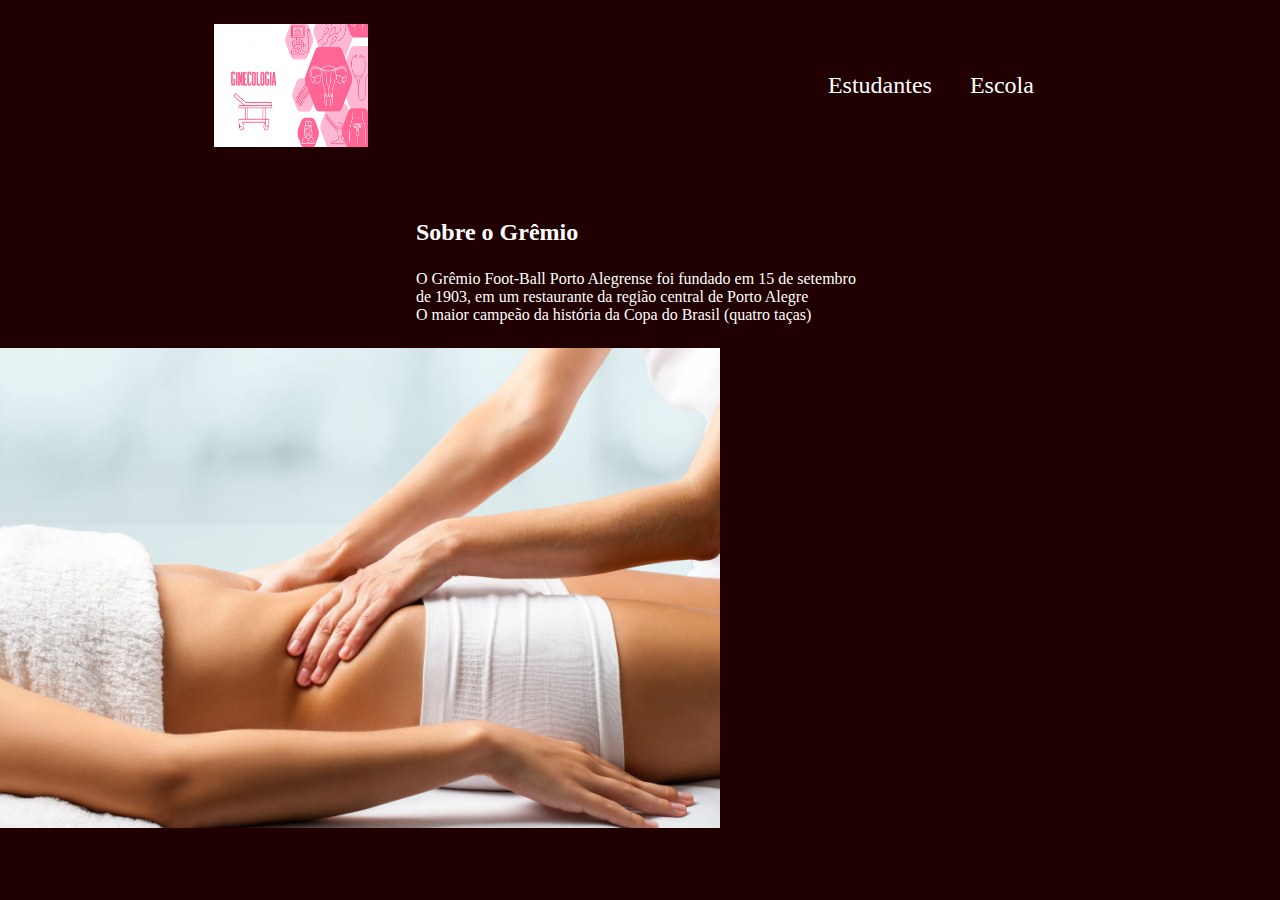
==== index.html @ 7a46d3b6 "Update index.html" ====
<!DOCTYPE html>
<html lang="en">
<head>
  <meta charset="UTF-8">
  <meta http-equiv="X-UA-Compatible" content="IE=edge">
  <meta name="viewport" content="width=device-width, initial-scale=1.0">
  <title>Document</title>
  <link rel="stylesheet" href="style.css">
</head>
<body>
  <header class="cabecalho">
    <img class="cabecalho-imagem" src="gineco.png">
      <ul class="cabecalho-lista-item">
        <li class="cabecalho-lista-item">Estudantes</li>
        <li class="cabecalho-lista-item">Escola</li>
      </ul>
  </header>
  <section class="escola">
     <div class="escola-conteudo">
       <h2 class="escola-titulo">Sobre o Grêmio</h2>
      <p class="escola-texto-um">O Grêmio Foot-Ball Porto Alegrense foi fundado em 15 de setembro de 1903, em um restaurante da região central de Porto Alegre</p>
      <p class="escola-texto-dois">O maior campeão da história da Copa do Brasil (quatro taças)</p>
     </div>
  </section>

</body>
</html>

<img src="terapia-pelvica.png" alt="Ginecologia pélvica">
<img class="escola-imagem" src=
---- style.css ----
body {
    background-color: #200000;
    color: white;
}

.cabecalho-imagem {
    width: 12%;
}

.cabecalho {
    background-color: #200000;
    color: white;
    display: flex;
    justify-content: space-around;
    padding: 24px 0;
}

.cabecalho-lista-item {
    display: inline-block;
    margin: 0 016px;
    padding: 24px 0;
    font-size: 24px;
}

* {
    margin: 0;
    padding: 0;
}

escola.imagem {
    width: 25%;

}

.escola {
    background-image: linear-gradient(#200000,#200000);
    color: white;
    display: flex;
    justify-content: center;
    align-items: center;
    padding: 24px 0;
}

.escola-conteudo {
    width: 35%;
}

.escola-titulo {
    padding: 24px 0;
}
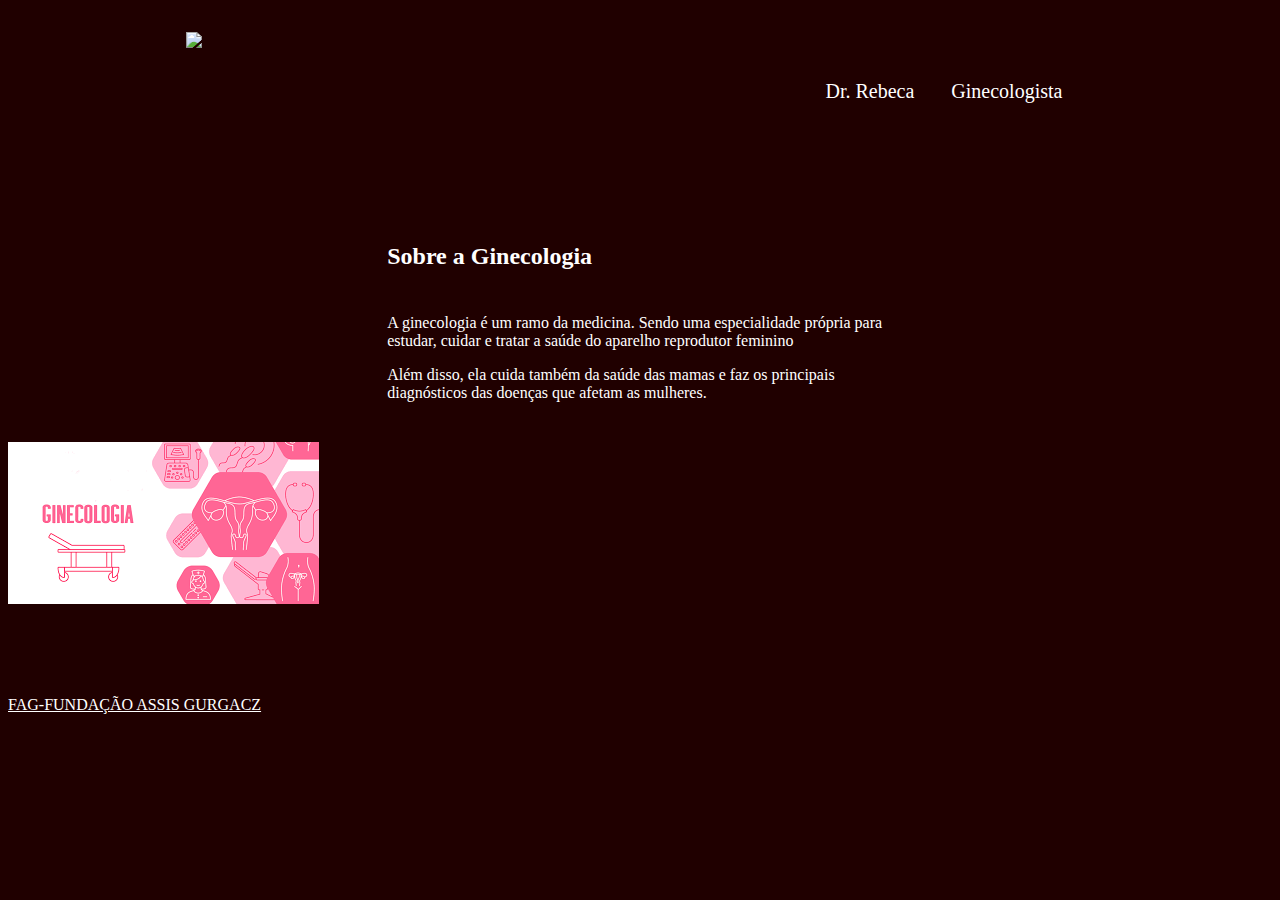
==== commit dfc0e6b4: "Update index.html" ====
--- a/index.html
+++ b/index.html
@@ -9,22 +9,23 @@
 </head>
 <body>
   <header class="cabecalho">
-    <img class="cabecalho-imagem" src="gineco.png">
+    <img class="cabecalho-imagem" src="MED.jpg">
       <ul class="cabecalho-lista-item">
-        <li class="cabecalho-lista-item">Estudantes</li>
-        <li class="cabecalho-lista-item">Escola</li>
+        <li class="cabecalho-lista-item">Dr. Rebeca</li>
+        <li class="cabecalho-lista-item">Ginecologista</li>
       </ul>
   </header>
   <section class="escola">
      <div class="escola-conteudo">
-       <h2 class="escola-titulo">Sobre o Grêmio</h2>
-      <p class="escola-texto-um">O Grêmio Foot-Ball Porto Alegrense foi fundado em 15 de setembro de 1903, em um restaurante da região central de Porto Alegre</p>
-      <p class="escola-texto-dois">O maior campeão da história da Copa do Brasil (quatro taças)</p>
+       <h2 class="escola-titulo">Sobre a Ginecologia</h2>
+      <p class="escola-texto-um">A ginecologia é um ramo da medicina. Sendo uma especialidade própria para estudar, cuidar e tratar a saúde do aparelho reprodutor feminino</p>
+      <p class="escola-texto-dois">Além disso, ela cuida também da saúde das mamas e faz os principais diagnósticos das doenças que afetam as mulheres.</p>
      </div>
   </section>
 
 </body>
 </html>
 
-<img src="terapia-pelvica.png" alt="Ginecologia pélvica">
-<img class="escola-imagem" src=
+<img src="gineco.png" alt="Ginecologia">
+<img class="escola-imagem" src=>
+<h2 class="escola-titulo"></h2><a href="https://www.fag.edu.br/medicina">FAG-FUNDAÇÃO ASSIS GURGACZ</a> 
--- a/style.css
+++ b/style.css
@@ -4,7 +4,7 @@
 }
 
 .cabecalho-imagem {
-    width: 12%;
+    width: 20%;
 }
 
 .cabecalho {
@@ -19,12 +19,12 @@
     display: inline-block;
     margin: 0 016px;
     padding: 24px 0;
-    font-size: 24px;
+    font-size: 20px;
 }
 
 * {
-    margin: 0;
-    padding: 0;
+    margin: 3;
+    padding: 2;
 }
 
 escola.imagem {
@@ -42,9 +42,13 @@
 }
 
 .escola-conteudo {
-    width: 35%;
+    width: 40%;
 }
 
 .escola-titulo {
     padding: 24px 0;
 }
+
+a {
+    color: white;
+}
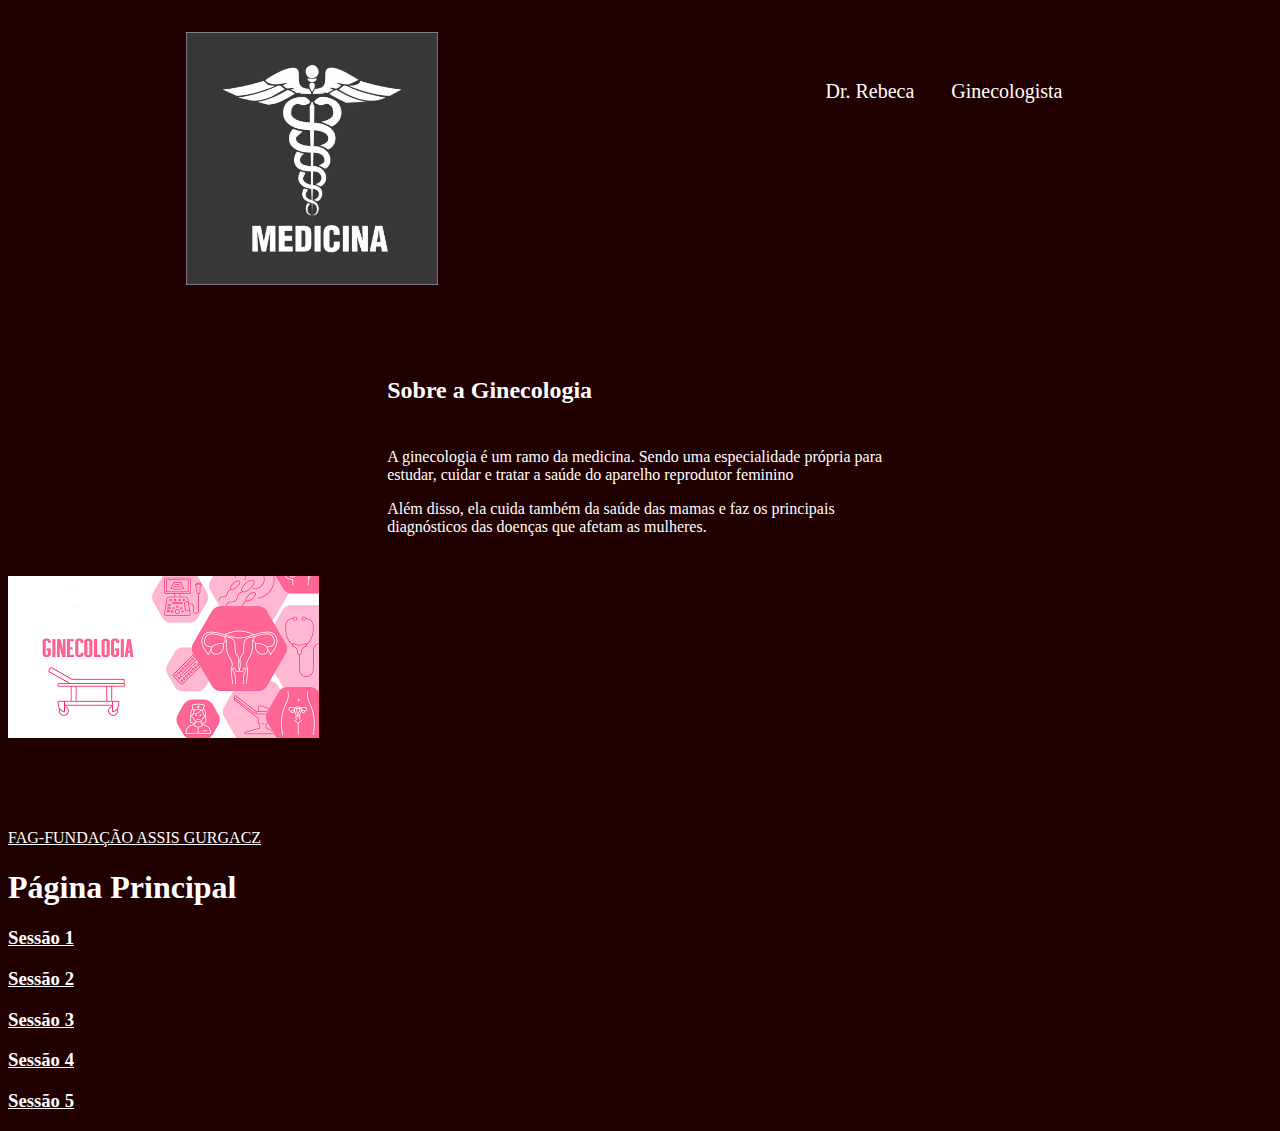
==== commit ea66d2e3: "Add files via upload" ====
--- a/index.html
+++ b/index.html
@@ -23,9 +23,17 @@
      </div>
   </section>
 
+  <img src="gineco.png" alt="Ginecologia">
+  <img class="escola-imagem" src=>
+  <h2 class="escola-titulo"></h2><a href="https://www.fag.edu.br/medicina">FAG-FUNDAÇÃO ASSIS GURGACZ</a> 
+
+  <h1>Página Principal</h1>
+  <h3><a href="sessao1.html"> Sessão 1</a><br>
+  <h3><a href="sessao1.html"> Sessão 2</a><br>
+  <h3><a href="sessao1.html"> Sessão 3</a><br>
+  <h3><a href="sessao1.html"> Sessão 4</a><br>
+  <h3><a href="sessao1.html"> Sessão 5</a><br></h3>
 </body>
 </html>
 
-<img src="gineco.png" alt="Ginecologia">
-<img class="escola-imagem" src=>
-<h2 class="escola-titulo"></h2><a href="https://www.fag.edu.br/medicina">FAG-FUNDAÇÃO ASSIS GURGACZ</a> 
+
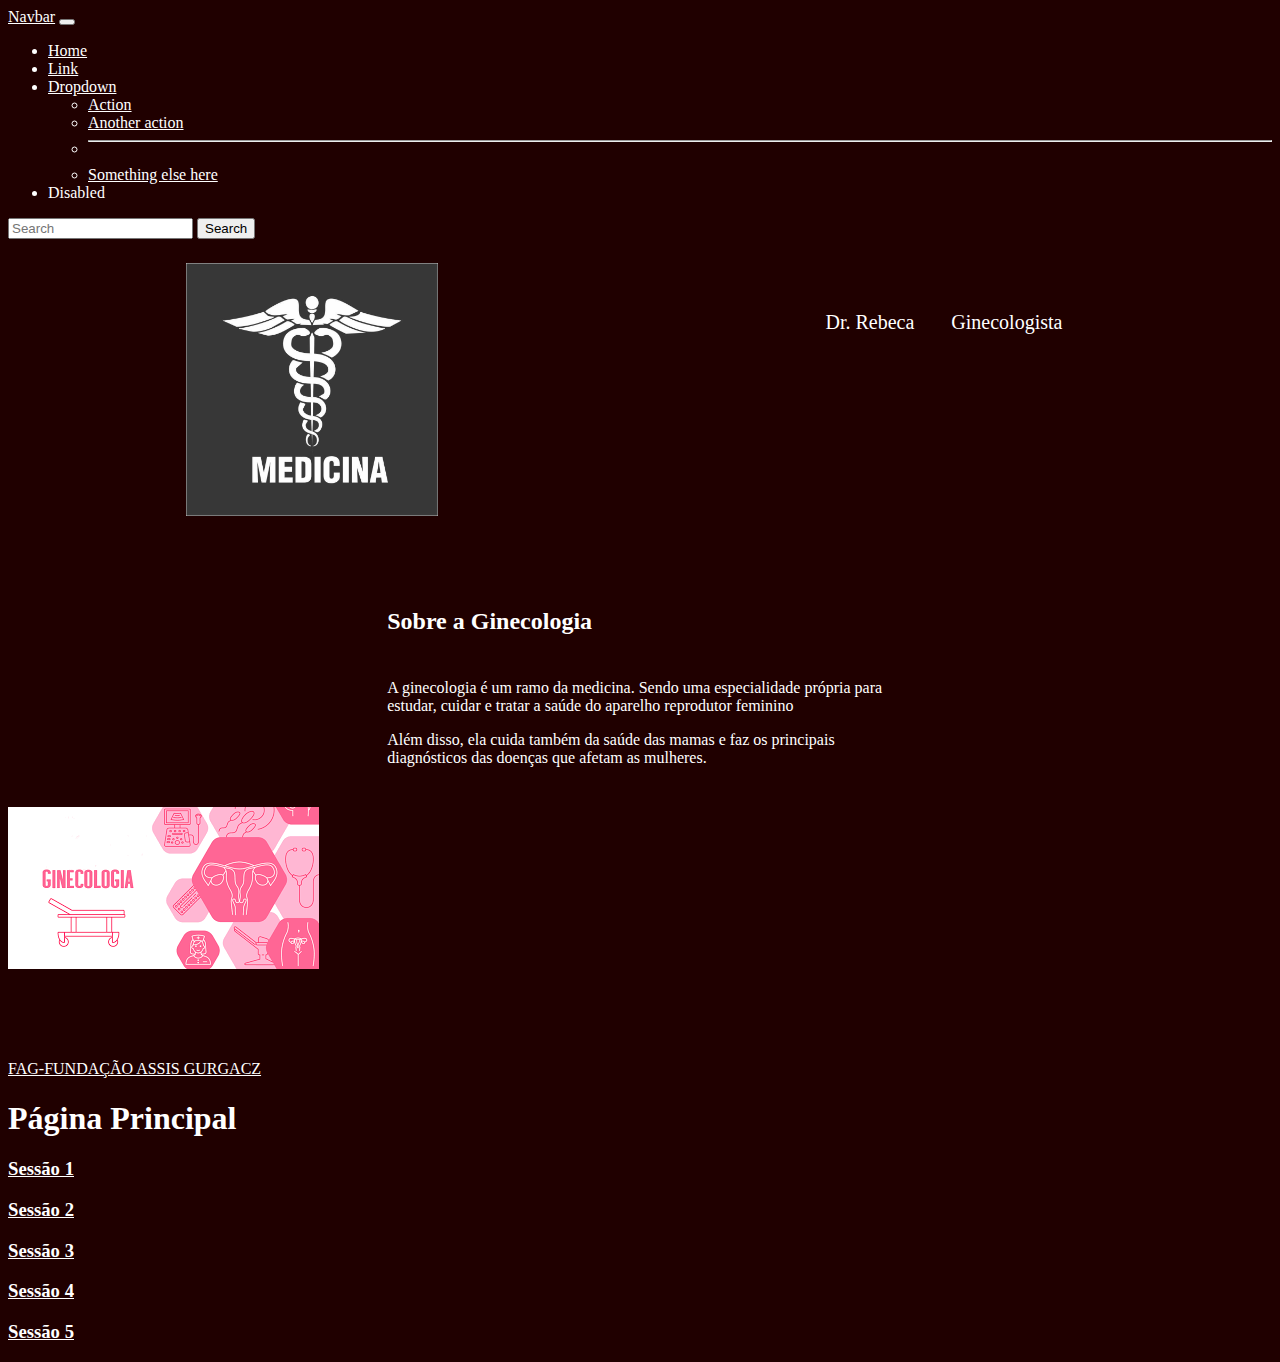
==== commit 939abf7f: "index.html" ====
--- a/index.html
+++ b/index.html
@@ -5,9 +5,46 @@
   <meta http-equiv="X-UA-Compatible" content="IE=edge">
   <meta name="viewport" content="width=device-width, initial-scale=1.0">
   <title>Document</title>
+  <link href="https://cdn.jsdelivr.net/npm/bootstrap@5.3.1/dist/css/bootstrap.min.css" rel="stylesheet" integrity="sha384-4bw+/aepP/YC94hEpVNVgiZdgIC5+VKNBQNGCHeKRQN+PtmoHDEXuppvnDJzQIu9" crossorigin="anonymous">
   <link rel="stylesheet" href="style.css">
 </head>
 <body>
+  <nav class="navbar navbar-expand-lg bg-body-tertiary">
+  <div class="container-fluid">
+    <a class="navbar-brand" href="#">Navbar</a>
+    <button class="navbar-toggler" type="button" data-bs-toggle="collapse" data-bs-target="#navbarSupportedContent" aria-controls="navbarSupportedContent" aria-expanded="false" aria-label="Toggle navigation">
+      <span class="navbar-toggler-icon"></span>
+    </button>
+    <div class="collapse navbar-collapse" id="navbarSupportedContent">
+      <ul class="navbar-nav me-auto mb-2 mb-lg-0">
+        <li class="nav-item">
+          <a class="nav-link active" aria-current="page" href="#">Home</a>
+        </li>
+        <li class="nav-item">
+          <a class="nav-link" href="#">Link</a>
+        </li>
+        <li class="nav-item dropdown">
+          <a class="nav-link dropdown-toggle" href="#" role="button" data-bs-toggle="dropdown" aria-expanded="false">
+            Dropdown
+          </a>
+          <ul class="dropdown-menu">
+            <li><a class="dropdown-item" href="#">Action</a></li>
+            <li><a class="dropdown-item" href="#">Another action</a></li>
+            <li><hr class="dropdown-divider"></li>
+            <li><a class="dropdown-item" href="#">Something else here</a></li>
+          </ul>
+        </li>
+        <li class="nav-item">
+          <a class="nav-link disabled" aria-disabled="true">Disabled</a>
+        </li>
+      </ul>
+      <form class="d-flex" role="search">
+        <input class="form-control me-2" type="search" placeholder="Search" aria-label="Search">
+        <button class="btn btn-outline-success" type="submit">Search</button>
+      </form>
+    </div>
+  </div>
+</nav>
   <header class="cabecalho">
     <img class="cabecalho-imagem" src="MED.jpg">
       <ul class="cabecalho-lista-item">
@@ -35,5 +72,3 @@
   <h3><a href="sessao1.html"> Sessão 5</a><br></h3>
 </body>
 </html>
-
-
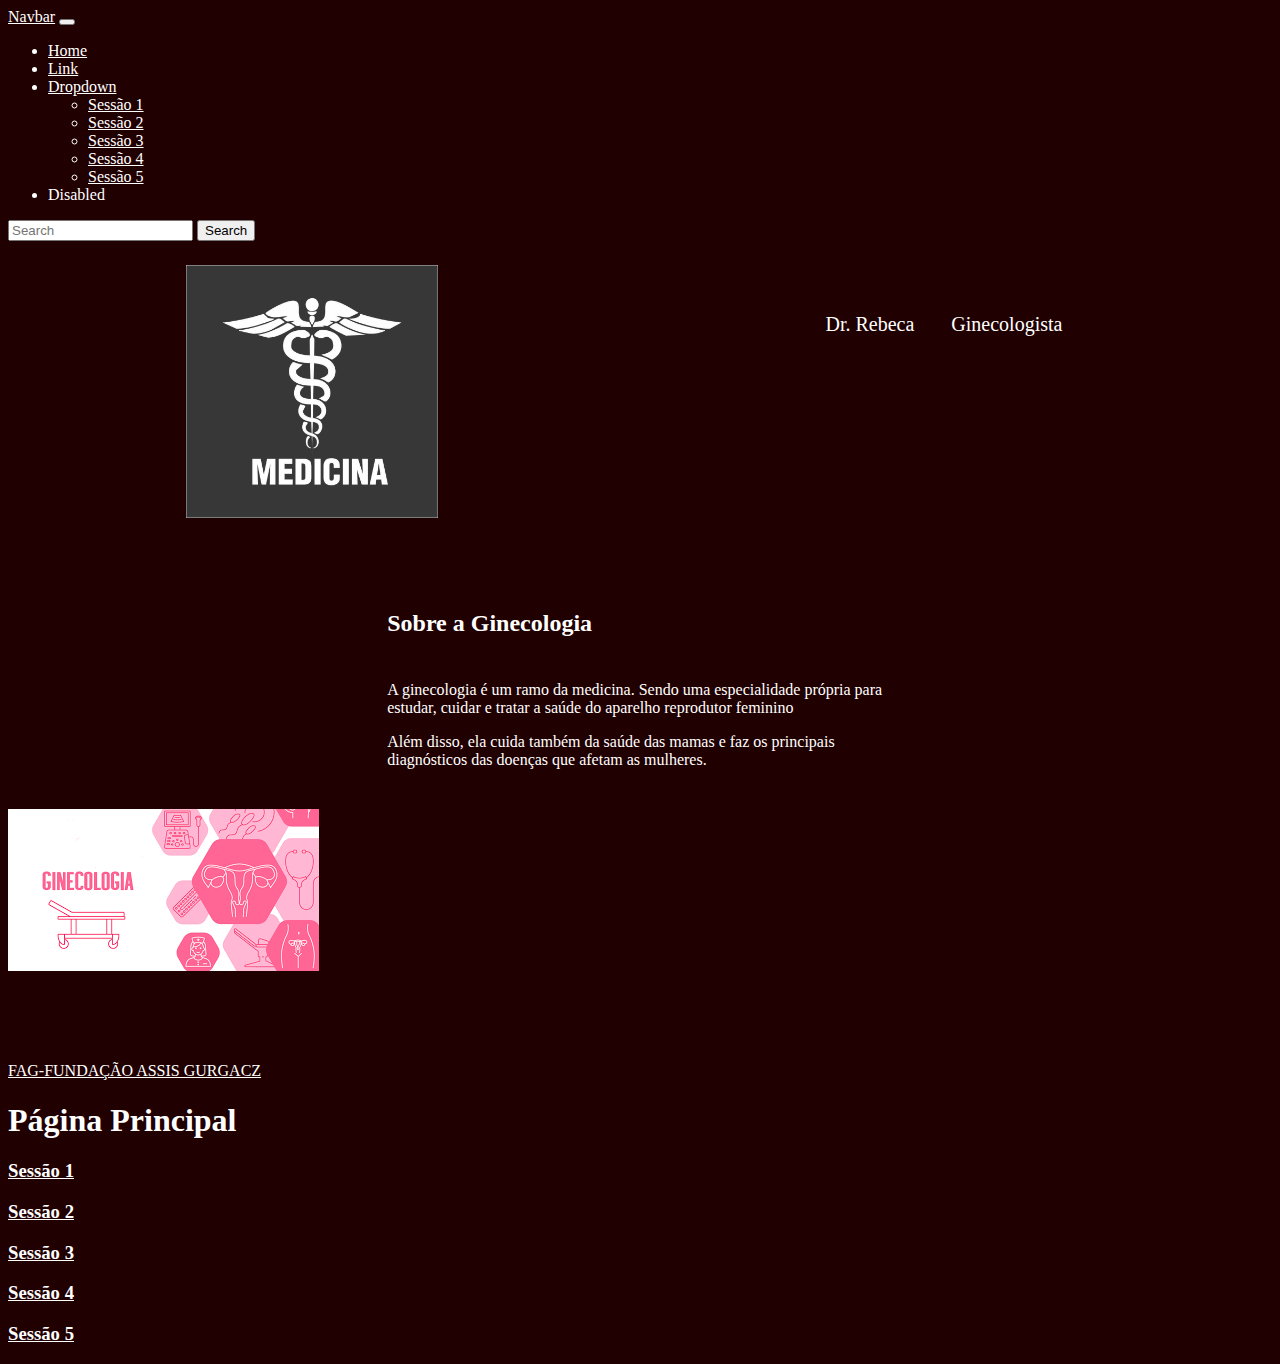
==== commit 27b642d0: "index.html" ====
--- a/index.html
+++ b/index.html
@@ -1,12 +1,14 @@
 <!DOCTYPE html>
 <html lang="en">
 <head>
-  <meta charset="UTF-8">
-  <meta http-equiv="X-UA-Compatible" content="IE=edge">
-  <meta name="viewport" content="width=device-width, initial-scale=1.0">
-  <title>Document</title>
-  <link href="https://cdn.jsdelivr.net/npm/bootstrap@5.3.1/dist/css/bootstrap.min.css" rel="stylesheet" integrity="sha384-4bw+/aepP/YC94hEpVNVgiZdgIC5+VKNBQNGCHeKRQN+PtmoHDEXuppvnDJzQIu9" crossorigin="anonymous">
-  <link rel="stylesheet" href="style.css">
+    <meta charset="UTF-8">
+    <meta http-equiv="X-UA-Compatible" content="IE=edge">
+    <meta name="viewport" content="width=device-width, initial-scale=1.0">
+    <title>Página Inicial</title>
+    <link href="https://cdn.jsdelivr.net/npm/bootstrap@5.3.1/dist/css/bootstrap.min.css" rel="stylesheet" integrity="sha384-4bw+/aepP/YC94hEpVNVgiZdgIC5+VKNBQNGCHeKRQN+PtmoHDEXuppvnDJzQIu9" crossorigin="anonymous">
+    <link rel="stylesheet" type="text/css" href="style.css" media="screen" />
+    <script src="https://cdn.jsdelivr.net/npm/@popperjs/core@2.11.8/dist/umd/popper.min.js" integrity="sha384-I7E8VVD/ismYTF4hNIPjVp/Zjvgyol6VFvRkX/vR+Vc4jQkC+hVqc2pM8ODewa9r" crossorigin="anonymous"></script>
+<script src="https://cdn.jsdelivr.net/npm/bootstrap@5.3.1/dist/js/bootstrap.min.js" integrity="sha384-Rx+T1VzGupg4BHQYs2gCW9It+akI2MM/mndMCy36UVfodzcJcF0GGLxZIzObiEfa" crossorigin="anonymous"></script>
 </head>
 <body>
   <nav class="navbar navbar-expand-lg bg-body-tertiary">
@@ -28,10 +30,11 @@
             Dropdown
           </a>
           <ul class="dropdown-menu">
-            <li><a class="dropdown-item" href="#">Action</a></li>
-            <li><a class="dropdown-item" href="#">Another action</a></li>
-            <li><hr class="dropdown-divider"></li>
-            <li><a class="dropdown-item" href="#">Something else here</a></li>
+            <li><a class="dropdown-item" href="sessao1.html">Sessão 1</a></li>
+            <li><a class="dropdown-item" href="sessao2.html">Sessão 2</a></li>
+            <li><a class="dropdown-item" href="sessao3.html">Sessão 3</a></li>
+            <li><a class="dropdown-item" href="sessao4.html">Sessão 4</a></li>
+            <li><a class="dropdown-item" href="sessao5.html">Sessão 5</a></li>
           </ul>
         </li>
         <li class="nav-item">
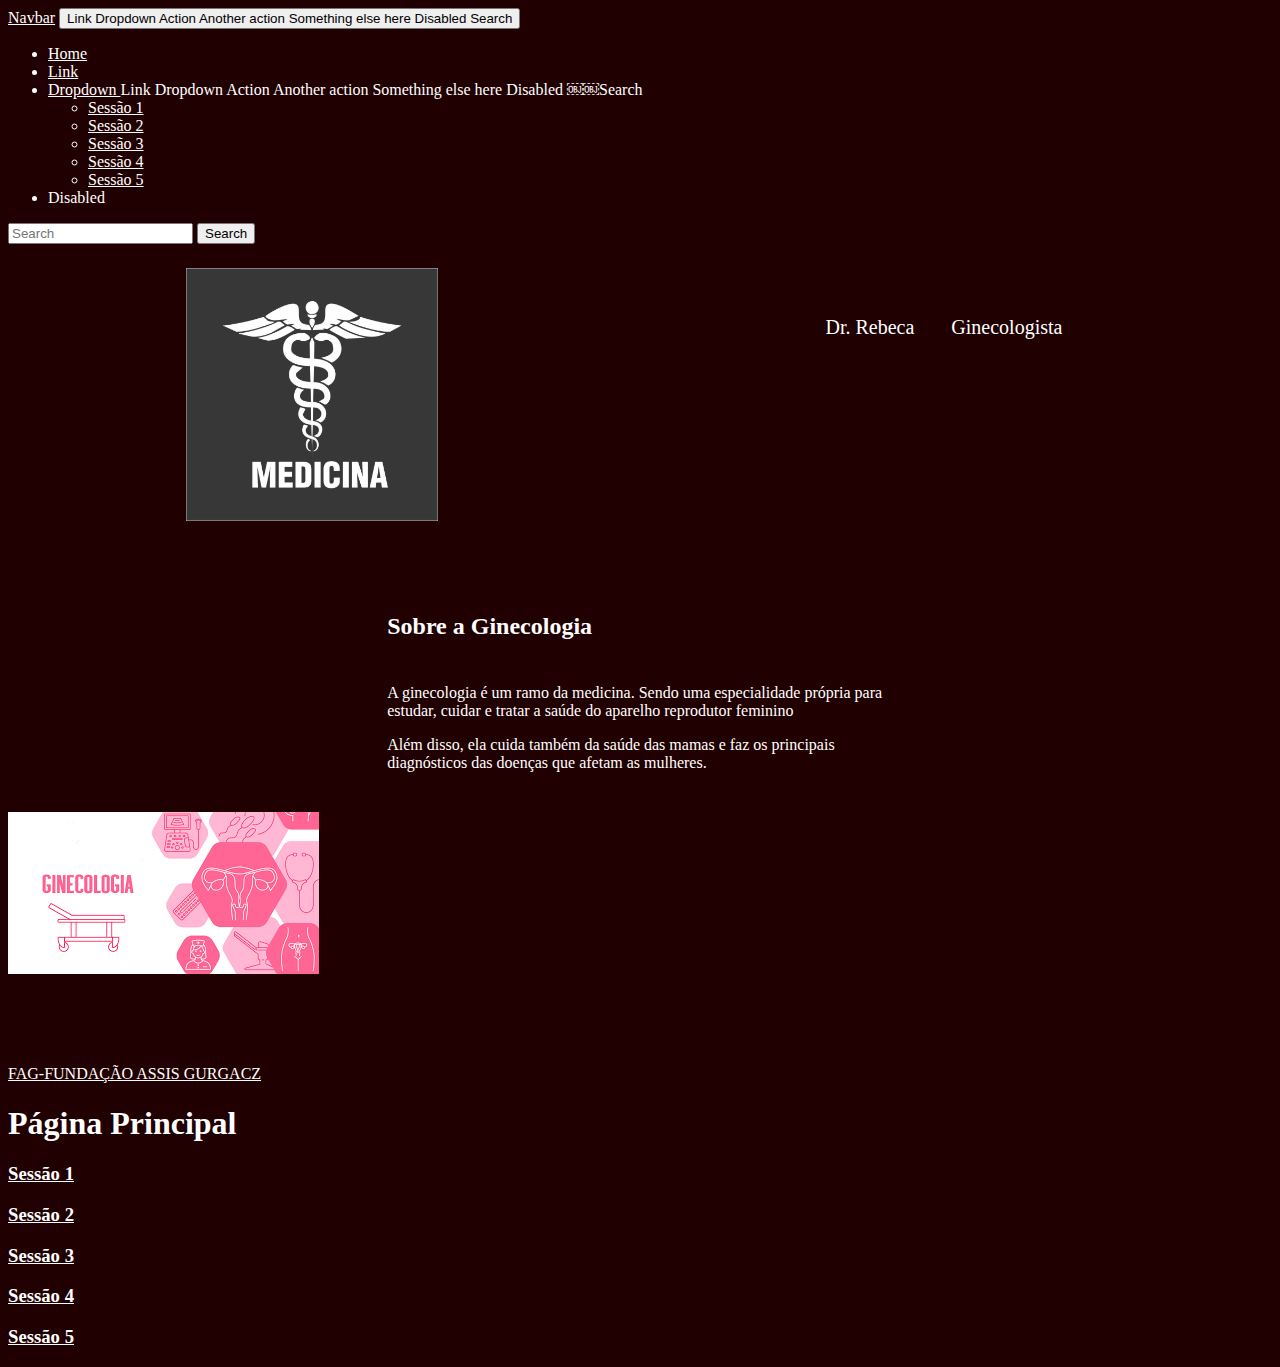
==== commit 5d54d1a7: "Add files via upload" ====
--- a/index.html
+++ b/index.html
@@ -16,6 +16,14 @@
     <a class="navbar-brand" href="#">Navbar</a>
     <button class="navbar-toggler" type="button" data-bs-toggle="collapse" data-bs-target="#navbarSupportedContent" aria-controls="navbarSupportedContent" aria-expanded="false" aria-label="Toggle navigation">
       <span class="navbar-toggler-icon"></span>
+      Link
+      Dropdown 
+      Action
+      Another action
+      Something else here
+      Disabled
+      Search
+      
     </button>
     <div class="collapse navbar-collapse" id="navbarSupportedContent">
       <ul class="navbar-nav me-auto mb-2 mb-lg-0">
@@ -29,6 +37,14 @@
           <a class="nav-link dropdown-toggle" href="#" role="button" data-bs-toggle="dropdown" aria-expanded="false">
             Dropdown
           </a>
+          Link
+          Dropdown 
+          Action
+          Another action
+          Something else here
+          Disabled
+          ￼￼Search
+          
           <ul class="dropdown-menu">
             <li><a class="dropdown-item" href="sessao1.html">Sessão 1</a></li>
             <li><a class="dropdown-item" href="sessao2.html">Sessão 2</a></li>
@@ -50,6 +66,7 @@
 </nav>
   <header class="cabecalho">
     <img class="cabecalho-imagem" src="MED.jpg">
+
       <ul class="cabecalho-lista-item">
         <li class="cabecalho-lista-item">Dr. Rebeca</li>
         <li class="cabecalho-lista-item">Ginecologista</li>
